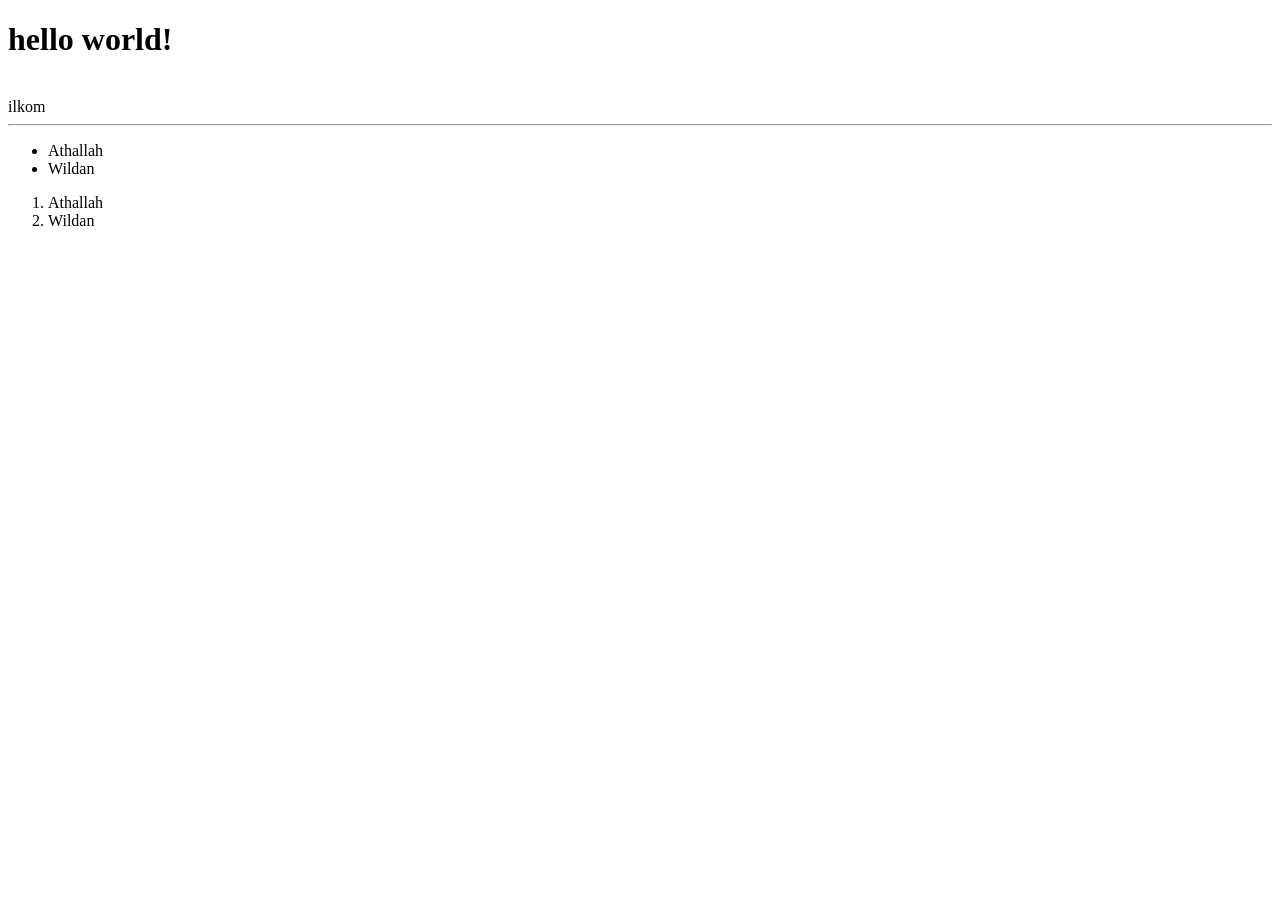
==== index.html @ 072b2d82 "pertemuan 1" ====
<!DOCTYPE html>
<html lang="en">
    <head>
        <meta charset="UTF-8"/>
        <meta name="viewport" content="width=device-width, initial-scale=1.0" />
        <title>Pertemuan 1</title>
    </head>
    <body>
        <h1>hello world!</h1>
        <br>
        ilkom
        <hr>
        <ul>
            <li>
                Athallah
            </li>
                        <li>
                Wildan
            </li>
        </ul>

        <ol>
            <li>
                Athallah
            </li>
                        <li>
                Wildan
            </li>
        </ol>
    </body>
    </body>
</html>
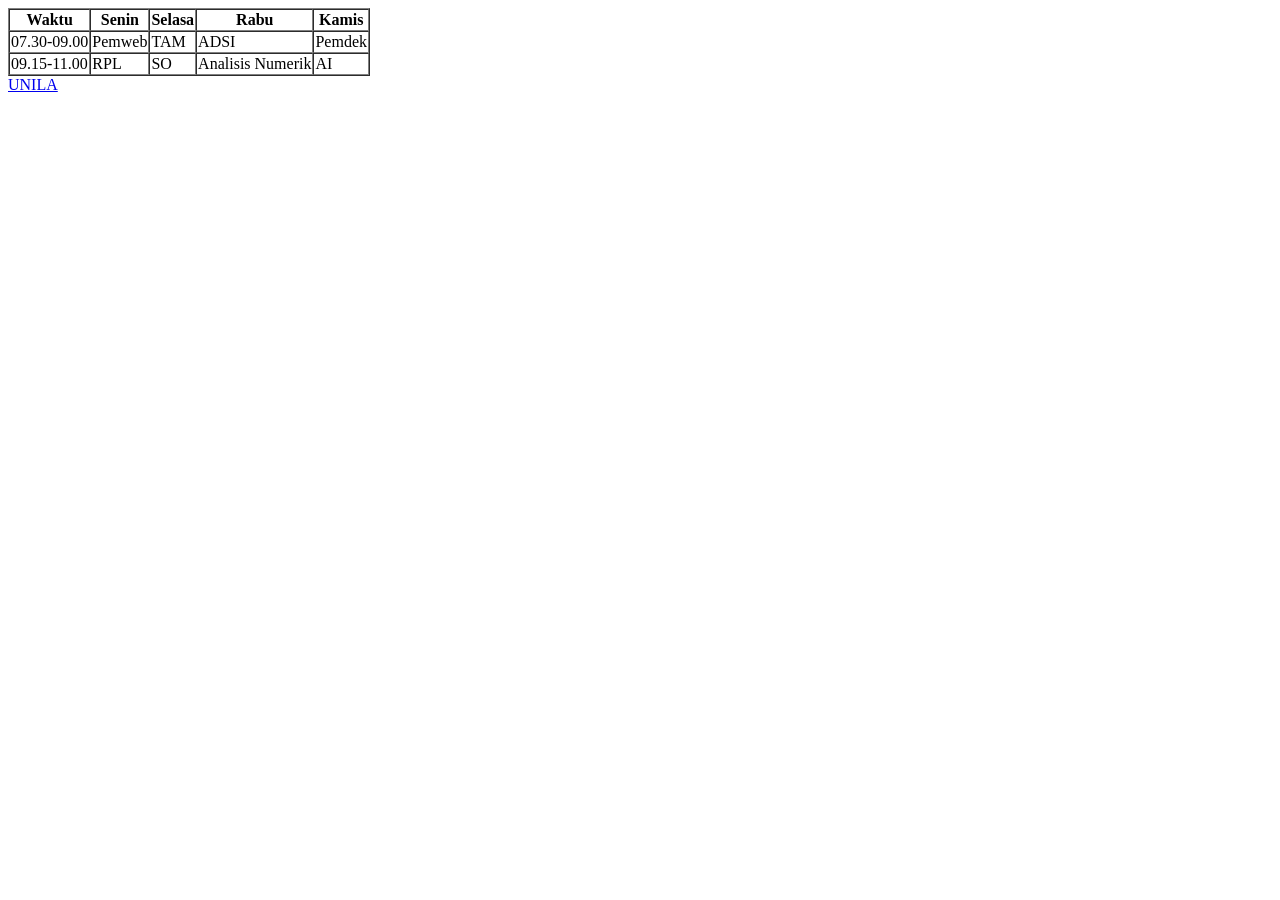
==== commit 8492c347: "AthallahWildanRafi_2417051004 Pertemuan 2 Pemweb Praktikum" ====
--- a/index.html
+++ b/index.html
@@ -1,32 +1,70 @@
-<!DOCTYPE html>
-<html lang="en">
-    <head>
-        <meta charset="UTF-8"/>
-        <meta name="viewport" content="width=device-width, initial-scale=1.0" />
-        <title>Pertemuan 1</title>
-    </head>
-    <body>
-        <h1>hello world!</h1>
-        <br>
-        ilkom
-        <hr>
-        <ul>
-            <li>
-                Athallah
-            </li>
-                        <li>
-                Wildan
-            </li>
-        </ul>
-
-        <ol>
-            <li>
-                Athallah
-            </li>
-                        <li>
-                Wildan
-            </li>
-        </ol>
-    </body>
-    </body>
+<!DOCTYPE html>
+<html lang="en">
+<head>
+    <meta charset="UTF-8">
+    <meta name="viewport" content="width=device-width, initial-scale=1.0">
+    <title>Prak Pert 2</title>
+</head>
+<body>
+    <!--<img src="Screenshot 2026-02-17 130219.png" alt="Map" width="500px" height="500px">-->
+
+    <!-- <table border="1" cellspacing="0" cellpading="10">
+        <tr>
+            <th>Nama</th>
+            <th colspan="2">Alamat</th>
+            <th>Umur</th>
+        </tr>
+        <tr>
+            <td>Athallah Wildan R</td>
+            <td>Kemiling</td>
+            <td rowspan="2">20</td>
+        </tr>
+        <tr>
+            <td>Athallah Wildan R</td>
+            <td>Kemiling</td>
+            <td>20</td>
+        </tr>
+    </table> -->
+
+    <!-- <form action="ambil.html" method="GET">
+        <label>Nama: </label>
+        <input id="nama" type="text" placeholder="Masukkan nama">
+        <br>
+        <label>Password: </label>
+        <input id="password" type="password" placeholder="Masukkan password">
+        <br>
+        <label>Email: </label>
+        <input id="email" type="email" placeholder="Masukkan email">
+        <br>
+        <button type="submit">Submit</button>
+    </form> -->
+
+    <table border="1" cellspacing="0" cellpading="10">
+        <tr>
+            <th>Waktu</th>
+            <th>Senin</th>
+            <th>Selasa</th>
+            <th>Rabu</th>
+            <th>Kamis</th>
+        </tr>
+        <tr>
+            <td>07.30-09.00</td>
+            <td>Pemweb</td>
+            <td>TAM</td>
+            <td>ADSI</td>
+            <td>Pemdek</td>
+        </tr>
+        <tr>
+            <td>09.15-11.00</td>
+            <td>RPL</td>
+            <td>SO</td>
+            <td>Analisis Numerik</td>
+            <td>AI</td>
+        </tr>
+    </table>
+
+    <a href="https://unila.ac.id" target="_blank">
+        UNILA
+    </a>
+</body>
 </html>
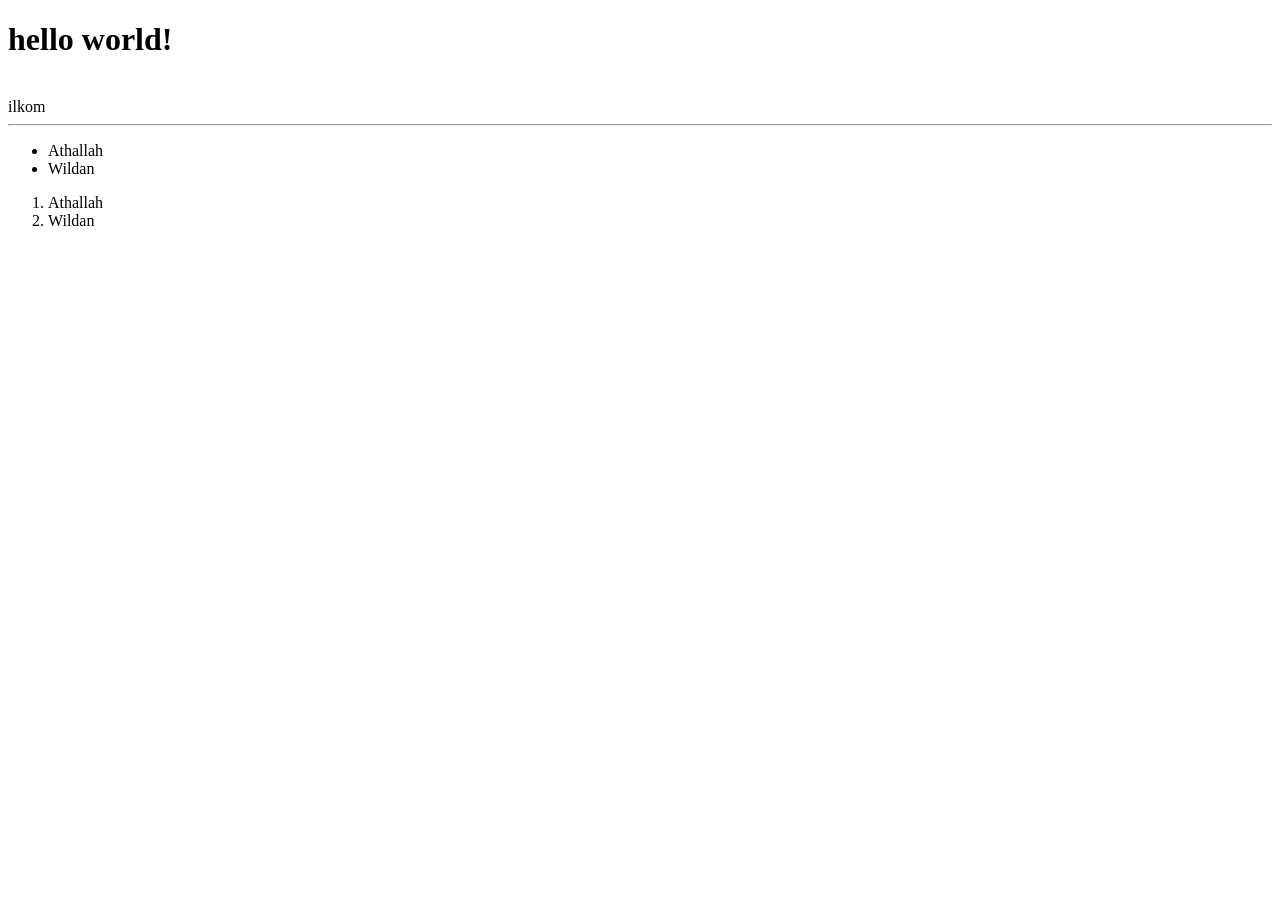
==== commit 3f47694c: "Add files via upload" ====
--- a/index.html
+++ b/index.html
@@ -1,70 +1,32 @@
 <!DOCTYPE html>
 <html lang="en">
-<head>
-    <meta charset="UTF-8">
-    <meta name="viewport" content="width=device-width, initial-scale=1.0">
-    <title>Prak Pert 2</title>
-</head>
-<body>
-    <!--<img src="Screenshot 2026-02-17 130219.png" alt="Map" width="500px" height="500px">-->
+    <head>
+        <meta charset="UTF-8"/>
+        <meta name="viewport" content="width=device-width, initial-scale=1.0" />
+        <title>Pertemuan 1</title>
+    </head>
+    <body>
+        <h1>hello world!</h1>
+        <br>
+        ilkom
+        <hr>
+        <ul>
+            <li>
+                Athallah
+            </li>
+                        <li>
+                Wildan
+            </li>
+        </ul>
 
-    <!-- <table border="1" cellspacing="0" cellpading="10">
-        <tr>
-            <th>Nama</th>
-            <th colspan="2">Alamat</th>
-            <th>Umur</th>
-        </tr>
-        <tr>
-            <td>Athallah Wildan R</td>
-            <td>Kemiling</td>
-            <td rowspan="2">20</td>
-        </tr>
-        <tr>
-            <td>Athallah Wildan R</td>
-            <td>Kemiling</td>
-            <td>20</td>
-        </tr>
-    </table> -->
-
-    <!-- <form action="ambil.html" method="GET">
-        <label>Nama: </label>
-        <input id="nama" type="text" placeholder="Masukkan nama">
-        <br>
-        <label>Password: </label>
-        <input id="password" type="password" placeholder="Masukkan password">
-        <br>
-        <label>Email: </label>
-        <input id="email" type="email" placeholder="Masukkan email">
-        <br>
-        <button type="submit">Submit</button>
-    </form> -->
-
-    <table border="1" cellspacing="0" cellpading="10">
-        <tr>
-            <th>Waktu</th>
-            <th>Senin</th>
-            <th>Selasa</th>
-            <th>Rabu</th>
-            <th>Kamis</th>
-        </tr>
-        <tr>
-            <td>07.30-09.00</td>
-            <td>Pemweb</td>
-            <td>TAM</td>
-            <td>ADSI</td>
-            <td>Pemdek</td>
-        </tr>
-        <tr>
-            <td>09.15-11.00</td>
-            <td>RPL</td>
-            <td>SO</td>
-            <td>Analisis Numerik</td>
-            <td>AI</td>
-        </tr>
-    </table>
-
-    <a href="https://unila.ac.id" target="_blank">
-        UNILA
-    </a>
-</body>
+        <ol>
+            <li>
+                Athallah
+            </li>
+                        <li>
+                Wildan
+            </li>
+        </ol>
+    </body>
+    </body>
 </html>
